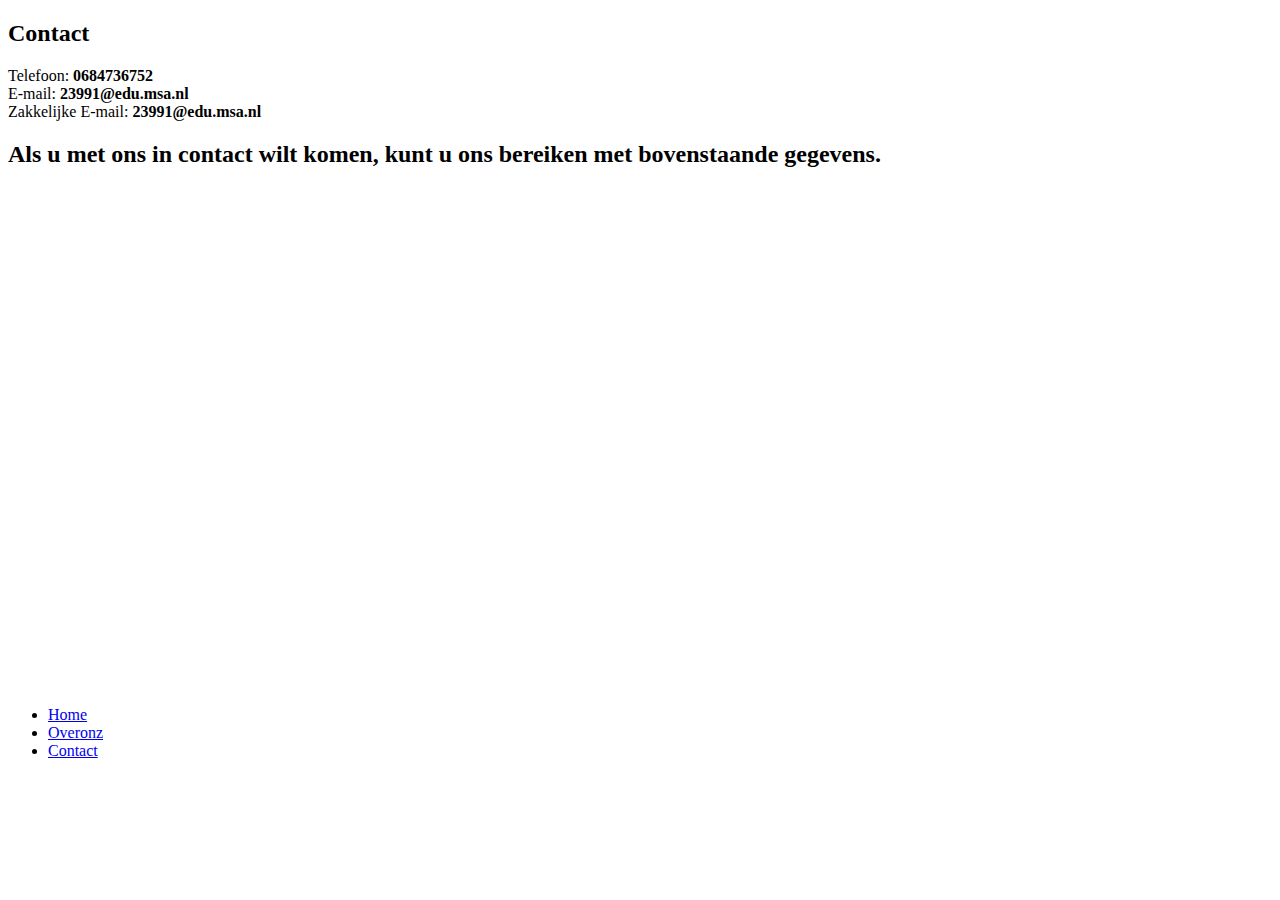
==== Contact.html @ 8c8b01a7 "Add files via upload" ====
<!DOCTYPE html>
<html lang="en" dir="ltr">
  <head>
    <meta charset="utf-8">
    <title>Contact</title>
    <link rel="stylesheet" href="style/opmaak2.css">
  </head>
  <body>
    <h2>Contact</h2>
    <p class="Contact">Telefoon:<strong> 0684736752</strong> <br>
    E-mail:<strong> 23991@edu.msa.nl</strong> <br>
    Zakkelijke E-mail: <strong>23991@edu.msa.nl</strong> <br></p>
    <p> <h2>Als u met ons in contact wilt komen, kunt u ons bereiken met bovenstaande gegevens.</h2> </p>
    <br>
    <iframe width="640px" height= "480px" src= "https://forms.office.com/Pages/ResponsePage.aspx?id=6d5PNd3_h0KE-I0QjHyl-_AdPZVvwjhOpj8BfAo1RLhUODIwSUFMRUIwWklHMUdXOFZPRkVVRVIxVy4u&embed=true" frameborder= "0" marginwidth= "0" marginheight= "0" style= "border: none; max-width:100%; max-height:100vh" allowfullscreen webkitallowfullscreen mozallowfullscreen msallowfullscreen> </iframe>
    <ul id="menu">
        <li><a href="Index.html">Home</a></li>
        <li><a href="Overonz.html">Overonz</a></li>
        <li><a href="Contact.html">Contact</a></li>
    </ul>
  </body>
</html>
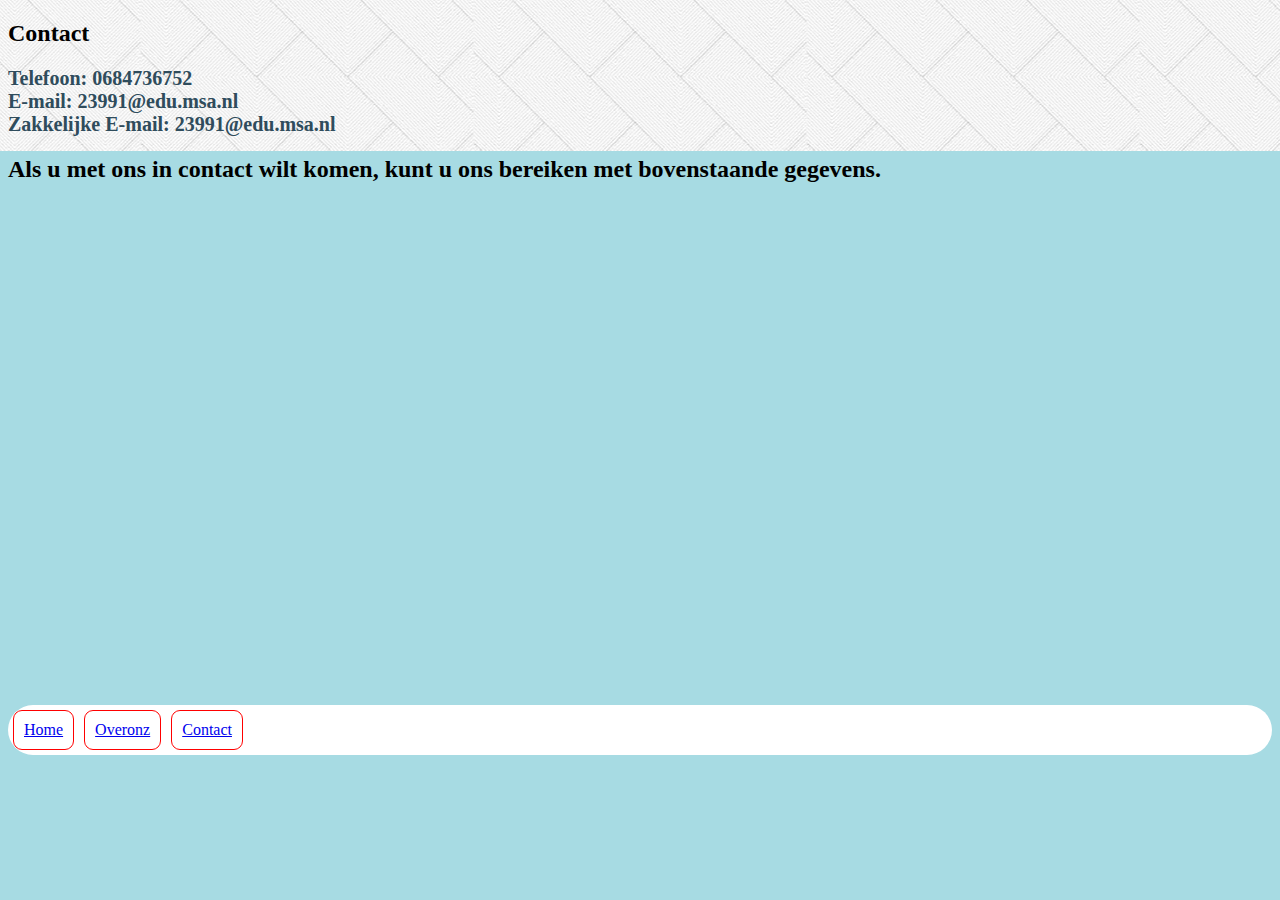
==== commit b05c2c30: "Add files via upload" ====
--- a/Contact.html
+++ b/Contact.html
@@ -14,7 +14,7 @@
     <br>
     <iframe width="640px" height= "480px" src= "https://forms.office.com/Pages/ResponsePage.aspx?id=6d5PNd3_h0KE-I0QjHyl-_AdPZVvwjhOpj8BfAo1RLhUODIwSUFMRUIwWklHMUdXOFZPRkVVRVIxVy4u&embed=true" frameborder= "0" marginwidth= "0" marginheight= "0" style= "border: none; max-width:100%; max-height:100vh" allowfullscreen webkitallowfullscreen mozallowfullscreen msallowfullscreen> </iframe>
     <ul id="menu">
-        <li><a href="Index.html">Home</a></li>
+        <li><a href="index.html">Home</a></li>
         <li><a href="Overonz.html">Overonz</a></li>
         <li><a href="Contact.html">Contact</a></li>
     </ul>
--- a/style/opmaak2.css
+++ b/style/opmaak2.css
@@ -0,0 +1,299 @@
+
+p{
+  color:#2f4c5c;
+  font-size: 20px;
+  font-weight: bold;
+}
+
+.politek{
+  color:#5527A3;
+  font-size: 20px;
+  font-weight: bold;
+
+}
+body{
+  background-color: #a7dbe3;
+  background-image: url("../images/background.jpg");
+  background-position: top;
+  background-repeat: repeat-x;
+
+
+
+
+
+}
+h1{
+  font-size: 6  0px;
+  color:#3747b3;
+}
+.B{
+  color:black;
+}
+#menu li{
+  display: inline;
+  float: left;
+  border: 1px solid red;
+  padding: 10px;
+  margin: 5px;
+  border-radius: 9px;
+
+}
+#menu{
+  background-color: white;
+  overflow: hidden;
+  margin: 0px;
+  padding: 0px;
+  border-radius: 100px;
+}
+#menu .logo{
+padding: 20px;
+width: 100px;
+position: absolute;
+right: 500px;
+top:7px;
+
+}
+#menu .recht{
+  border: none;
+}
+}
+#waarom{
+  color: #5527A3;
+  margin:10px;
+  padding: 0px;
+  font-size:20px;
+}
+.dream{
+  position: relative;
+  left:380px;
+}
+.droom{
+  color: b;black;
+  position: absolute;
+  left: 475px;
+  border: 1px solid blue;
+  border-radius: 10px;
+  font-style: italic;
+}
+.fotos{
+  color: black;
+
+}
+.milieu{
+  width:300px;
+  height:300px;
+}
+.p1{
+  color: black;
+  position: absolute;
+  left: 40px;
+  border: 1px solid blue;
+  border-radius: 10px;
+  font-size:50px;
+  margin: 0px;
+
+}
+.lives{
+position: absolute;
+left: 346px;
+  width:300px;
+  height:300px;
+}
+.p2{
+  color: black;
+  position: absolute;
+  left: 380px;
+  border: 1px solid blue;
+  border-radius: 10px;
+  font-size:50px;
+  margin: 0px;
+}
+.vrijheid{
+  position: absolute;
+  left: 670px;
+  width:300px;
+  height:300px;
+}
+.p3{
+  color: black;
+  position: absolute;
+  left: 670px;
+  border: 1px solid blue;
+  border-radius: 10px;
+  font-size:50px;
+  margin: 0px;
+}
+.Naastenliefde{
+  position: absolute;
+  left: 990px;
+  width:300px;
+  height:300px;
+}
+.p4{
+  color: black;
+  position: absolute;
+  left: 1000px;
+  border: 1px solid blue;
+  border-radius: 10px;
+  font-size:50px;
+  margin: 0px;
+}
+.standpunten{
+color: black;
+position:  absolute;
+padding: 60px;
+left:140px;
+font-size: 50px;
+font-weight: bolder;
+font-style: oblique;
+text-decoration: underline;
+}
+.answer{
+  position: absolute;
+  left: 200px;
+  bottom: 240px;
+font-weight: bold;
+font-size: 30px;
+}
+.change{
+  position: absolute;
+  left: 40px;
+  bottom: -130px;
+  width:600px;
+  height:330px;
+}
+.change1{
+  color: black;
+  position:  absolute;
+  padding: 60px;
+  left:750px;
+  bottom: 50px;
+  font-size: 50px;
+  font-weight: bolder;
+  font-style: oblique;
+}
+.change2{
+  position: absolute;
+  left: 700px;
+  bottom: -130px;
+font-weight: bold;
+font-size: 30px;
+}
+.change2{
+  width: 600px;
+}
+.change3{
+  position: absolute;
+  bottom: -125px;
+  left: 730px;
+  border: 1px solid purple;
+  background-color: green;
+  color: white;
+}
+.kans{
+  position: absolute;
+  left: 40px;
+  bottom: -530px;
+  width:600px;
+  height:330px;
+}
+.kans1{
+  color: black;
+  position:  absolute;
+  padding: 60px;
+  left:750px;
+  bottom: -350px;
+  font-size: 50px;
+  font-weight: bolder;
+  font-style: oblique;
+}
+.kans2{
+width:600px;
+}
+.kans2{
+  position: absolute;
+  left: 700px;
+  bottom: -450px;
+font-weight: bold;
+font-size: 30px;
+}
+.kans3{
+  position: absolute;
+  bottom: -450px;
+  left: 730px;
+  border: 1px solid purple;
+  background-color: green;
+  color: white;
+}
+.enviroment{
+  position: absolute;
+  left: 40px;
+  bottom: -930px;
+  width:600px;
+  height:330px;
+}
+.enivroment1{
+  color: black;
+  position: absolute;
+  padding: 60px;
+  left:750px;
+  bottom: -770px;
+  font-size: 50px;
+  font-weight: bolder;
+  font-style: oblique;
+}
+.enviroment2{
+  width:600px;
+}
+.enviroment2{
+  position: absolute;
+  left: 700px;
+  bottom: -910px;
+font-weight: bold;
+font-size: 30px;
+}
+.enviroment3{
+  position: absolute;
+  bottom: -920px;
+  left: 730px;
+  border: 1px solid purple;
+  background-color: green;
+  color: white;
+}
+.tale{
+  width: 550px;
+}
+.tale{
+  color: black;
+  position: absolute;
+  padding: 60px;
+  left:1px;
+  bottom: -1190px;
+  font-size: 50px;
+  font-weight: bolder;
+  font-style: oblique;
+}
+.css-square{
+  position: absolute;
+  bottom: -1130px;
+  left: 70px;
+  border: 1px solid purple;
+  background-color: green;
+  color: white;
+  font-size: 30px;
+  text-decoration: none;
+  text-align: center;
+
+}
+.css-square{
+    width: 300px;
+    height: 40px;
+    background-color: #111;
+}
+.css-square:hover{
+    border-radius: 50px;
+    -webkit-transition: border-radius 1.5s ease;
+    -moz-transition: border-radius 1.5s ease;
+    -o-transition: border-radius 1.5s ease;
+    transition: border-radius 1.5s ease;
+}
